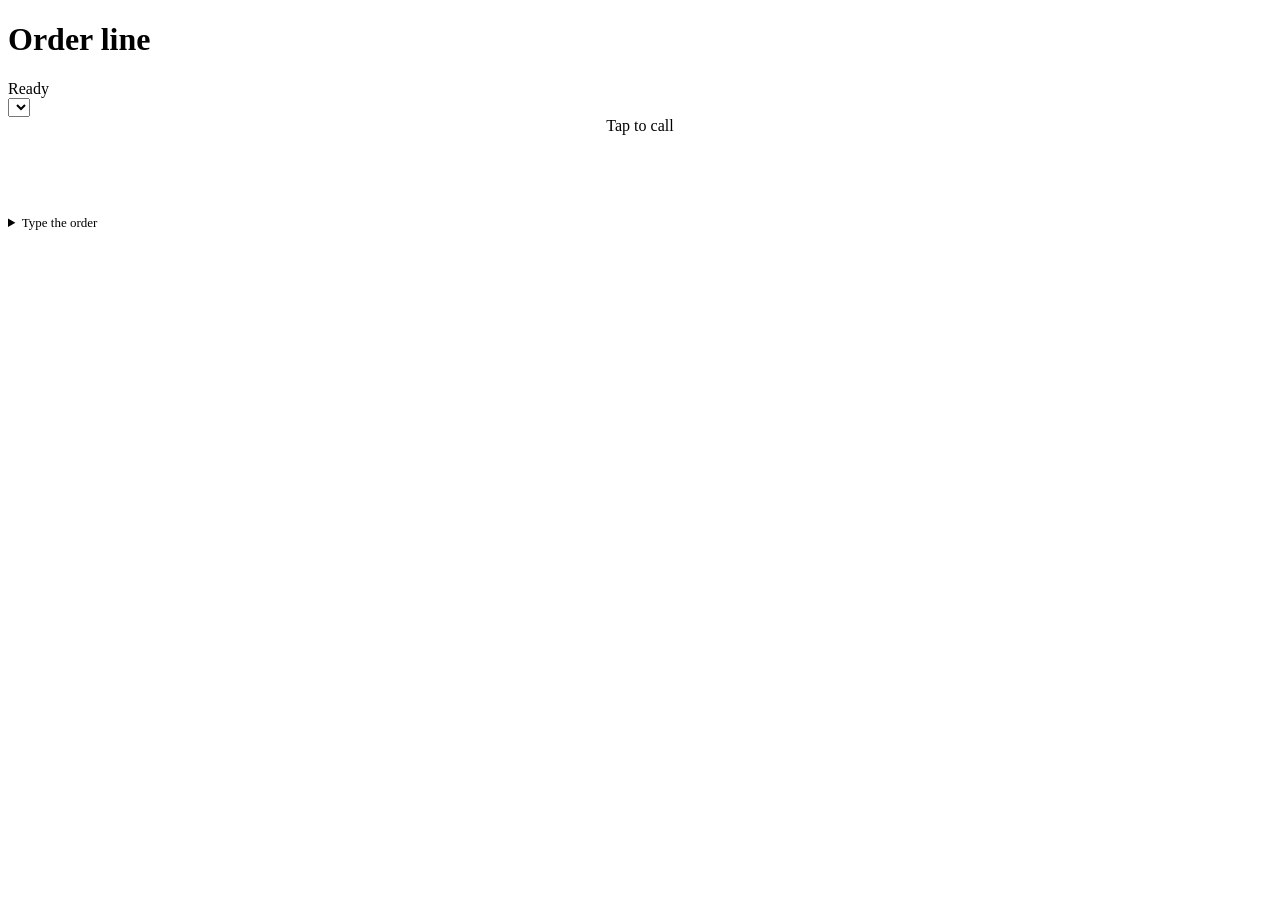
==== trex/web/call.html @ da15c955 "Add the live phone demo: voice order line, driver and dispatcher screens A shop orders on a browser " ====
<!doctype html>
<html lang="en" data-theme="light">
<head>
<meta charset="utf-8">
<meta name="viewport" content="width=device-width, initial-scale=1">
<title>Trex order line</title>
<link rel="stylesheet" href="https://fonts.googleapis.com/css2?family=Instrument+Sans:wght@400;500;600&display=swap">
<link rel="stylesheet" href="/static/phone.css">
<style>
  .dial { width: 76px; height: 76px; border-radius: 50%; border: 0; background: var(--gr-fg); color: #fff; cursor: pointer; display: grid; place-items: center; margin: 4px auto 0; }
  .dial.end { background: var(--accent); }
  .dial svg { width: 30px; height: 30px; }
  .dial.end svg { transform: rotate(135deg); }
  .state { text-align: center; }
  .talk { display: flex; flex-direction: column; gap: 6px; max-height: 38vh; overflow-y: auto; }
  .say { padding: 7px 10px; border-radius: 10px; max-width: 86%; font-size: 14px; }
  .say.them { background: var(--mu-bg); align-self: flex-start; }
  .say.me { background: var(--or-bg); color: var(--or-fg); align-self: flex-end; }
  .say.done { background: var(--gr-bg); color: var(--gr-fg); align-self: stretch; max-width: 100%; font-size: 13px; }
  .steps { display: grid; grid-template-columns: repeat(5, 1fr); gap: 4px; }
  .step { font-size: 11px; color: var(--muted); }
  .step i { display: block; height: 4px; border-radius: 2px; background: var(--track); margin-bottom: 5px; }
  .step.on i { background: var(--accent); }
  .step.on { color: var(--text); }
  details summary { cursor: pointer; color: var(--muted); font-size: 13px; }
  .typed { display: grid; grid-template-columns: 1fr 64px auto; gap: 6px; margin-top: 8px; }
</style>
</head>
<body>
<main>
  <div class="top"><h1>Order line</h1><span class="chip mu" id="line">Ready</span></div>
  <select id="shop" aria-label="Calling as shop"></select>
  <div class="card">
    <div class="state small muted" id="state">Tap to call</div>
    <button class="dial" id="dial" aria-label="Call"><svg viewBox="0 0 24 24" fill="currentColor"><path d="M6.6 10.8a15 15 0 0 0 6.6 6.6l2.2-2.2c.3-.3.7-.4 1-.2 1.1.4 2.3.6 3.6.6.6 0 1 .4 1 1V20c0 .6-.4 1-1 1A17 17 0 0 1 3 4c0-.6.4-1 1-1h3.5c.6 0 1 .4 1 1 0 1.3.2 2.5.6 3.6.1.3 0 .7-.2 1z"/></svg></button>
    <div class="talk" id="talk" aria-live="polite"></div>
  </div>
  <div class="card">
    <div class="steps" id="steps"></div>
    <div class="small muted" id="orders"></div>
  </div>
  <details>
    <summary>Type the order</summary>
    <form class="typed" id="typed">
      <select id="prod" aria-label="Product"></select>
      <input id="qty" type="number" min="1" value="25" aria-label="Cases">
      <button class="btn ink">Send</button>
    </form>
  </details>
  <p class="err" id="err" role="status"></p>
</main>
<script src="/static/phone.js"></script>
<script>
const { esc, post, poll } = Trex;
const $ = (id) => document.getElementById(id);
const params = new URLSearchParams(location.search);
let call = null;

function bubble(cls, text) {
  const el = document.createElement("div");
  el.className = `say ${cls}`;
  el.textContent = text;
  $("talk").appendChild(el);
  $("talk").scrollTop = $("talk").scrollHeight;
}

function setCalling(on, text) {
  $("dial").classList.toggle("end", on);
  $("dial").setAttribute("aria-label", on ? "End call" : "Call");
  $("line").textContent = on ? "On call" : "Ready";
  $("line").className = `chip ${on ? "gr" : "mu"}`;
  $("state").textContent = text;
}

async function runTool(channel, event) {
  let args = {};
  try { args = JSON.parse(event.arguments || "{}"); } catch (e) {}
  let output;
  try {
    output = await post("/api/phone/tool", { retailer: $("shop").value, name: event.name, args });
    if (event.name === "place_order") bubble("done", output.truck ? `${output.status}: ${output.truck}, ${output.fill_percent ?? ""}%` : output.status);
  } catch (e) {
    output = { status: "failed", say: "Abhi system se jawab nahi aaya. Kuch pakka nahi hai." };
  }
  channel.send(JSON.stringify({ type: "conversation.item.create", item: { type: "function_call_output", call_id: event.call_id, output: JSON.stringify(output) } }));
  channel.send(JSON.stringify({ type: "response.create" }));
}

function onEvent(channel, event) {
  if (event.type === "conversation.item.input_audio_transcription.completed" && event.transcript.trim()) bubble("me", event.transcript.trim());
  if (event.type === "response.output_audio_transcript.done" && event.transcript.trim()) bubble("them", event.transcript.trim());
  if (event.type === "response.function_call_arguments.done") runTool(channel, event);
  if (event.type === "error") $("err").textContent = event.error && event.error.message || "Call error";
}

async function start(stream) {
  $("err").textContent = "";
  $("talk").innerHTML = "";
  setCalling(true, "Connecting");
  const mic = stream || await navigator.mediaDevices.getUserMedia({ audio: { echoCancellation: true, noiseSuppression: true } });
  const pc = new RTCPeerConnection();
  const speaker = document.createElement("audio");
  speaker.autoplay = true;
  pc.ontrack = (e) => { speaker.srcObject = e.streams[0]; };
  mic.getTracks().forEach((t) => pc.addTrack(t, mic));
  const channel = pc.createDataChannel("oai-events");
  call = { pc, mic, channel };
  channel.onmessage = (m) => onEvent(channel, JSON.parse(m.data));
  channel.onopen = () => {
    setCalling(true, "Connected");
    channel.send(JSON.stringify({ type: "response.create" }));
  };
  const { secret } = await post("/api/phone/session", { retailer: $("shop").value });
  const offer = await pc.createOffer();
  await pc.setLocalDescription(offer);
  const answer = await fetch("https://api.openai.com/v1/realtime/calls", { method: "POST", headers: { Authorization: `Bearer ${secret}`, "Content-Type": "application/sdp" }, body: offer.sdp });
  if (!answer.ok) throw new Error(`The call did not connect (${answer.status})`);
  await pc.setRemoteDescription({ type: "answer", sdp: await answer.text() });
}

function hangUp(text) {
  if (call) {
    call.channel.close();
    call.pc.close();
    call.mic.getTracks().forEach((t) => t.stop());
  }
  call = null;
  setCalling(false, text || "Call ended");
}

$("dial").addEventListener("click", async () => {
  if (call) return hangUp();
  try { await start(); }
  catch (e) {
    hangUp("Tap to call");
    $("err").textContent = e.name === "NotAllowedError" ? "Allow the microphone to call" : e.message;
  }
});

$("typed").addEventListener("submit", async (event) => {
  event.preventDefault();
  $("err").textContent = "";
  try {
    const r = await post("/api/phone/tool", { retailer: $("shop").value, name: "place_order", args: { product: $("prod").value, quantity: Number($("qty").value), unit: "case" } });
    bubble("done", r.say);
  } catch (e) { $("err").textContent = e.message; }
});

const LABELS = [["order", "Order"], ["truck", "Truck"], ["driver", "Driver"], ["left", "Left depot"], ["delivered", "Delivered"]];
function drawShop(d) {
  $("steps").innerHTML = LABELS.map(([k, label]) => {
    const v = d.steps[k];
    const shown = k === "order" || !v ? label : k === "delivered" ? (v === "delivered" ? label : "Failed") : esc(v);
    return `<div class="step ${v ? "on" : ""}"><i></i>${shown}</div>`;
  }).join("");
  $("orders").textContent = (d.orders || []).map((o) => `${o.pieces} pcs ${o.product}`).join(", ");
}

(async function init() {
  const shops = await (await fetch("/api/phone/shops")).json();
  $("shop").innerHTML = shops.map((s) => `<option value="${esc(s.id)}">${esc(s.name)} (${esc(s.id)})</option>`).join("");
  const wanted = params.get("shop");
  if (wanted) $("shop").value = wanted;
  const products = await (await fetch("/api/phone/products")).json();
  $("prod").innerHTML = products.map((p) => `<option value="${esc(p.id)}">${esc(p.name)}</option>`).join("");
  poll(() => `/api/phone/shop/${encodeURIComponent($("shop").value)}`, drawShop, 1500);
})();

window.trexCall = { start, hangUp, say(text) {
  call.channel.send(JSON.stringify({ type: "conversation.item.create", item: { type: "message", role: "user", content: [{ type: "input_text", text }] } }));
  call.channel.send(JSON.stringify({ type: "response.create" }));
} };
</script>
</body>
</html>
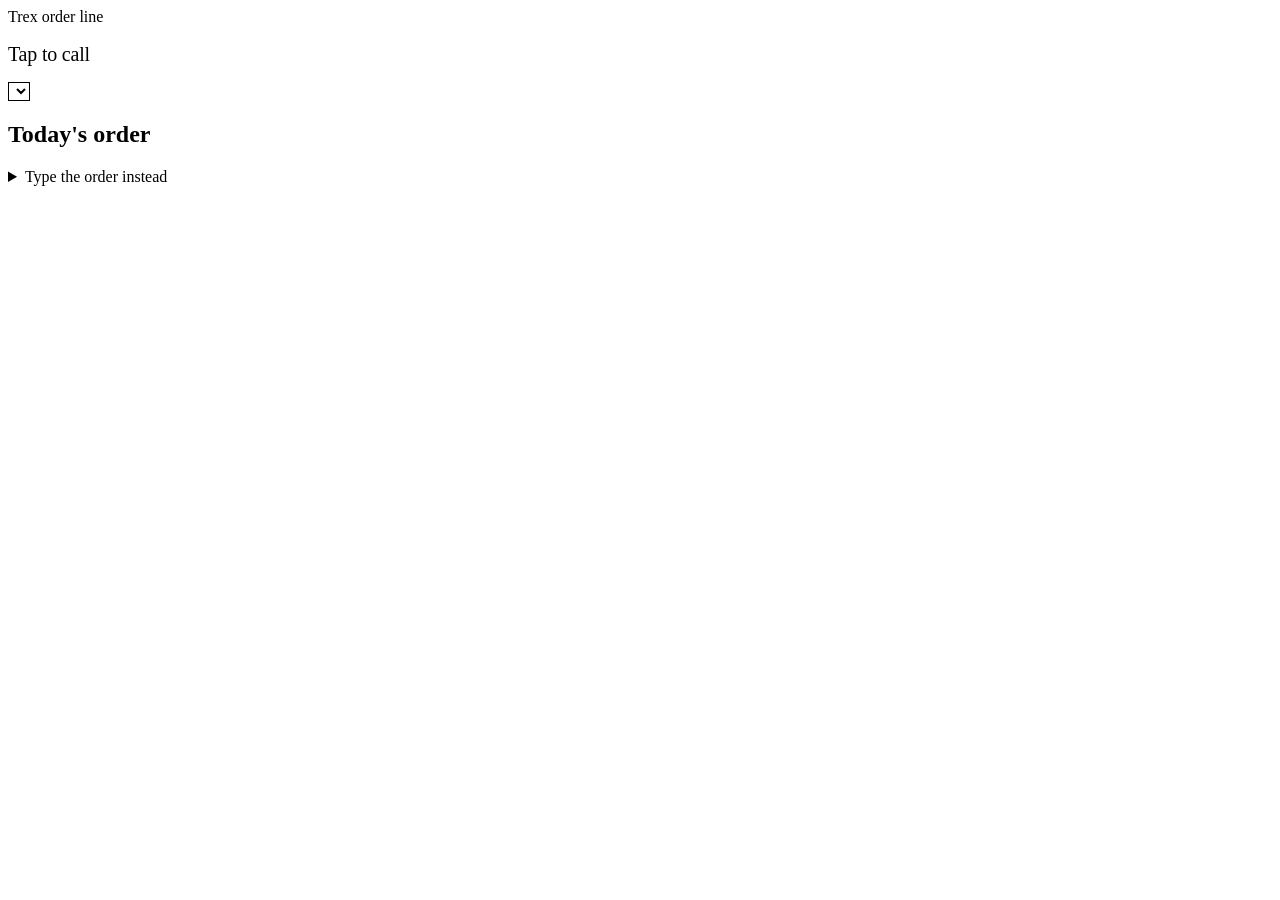
==== commit e3a2796c: "Rebuild the phone screens as mobile dashboards with history, and offer jobs to better-rated drivers " ====
--- a/trex/web/call.html
+++ b/trex/web/call.html
@@ -7,53 +7,59 @@
 <link rel="stylesheet" href="https://fonts.googleapis.com/css2?family=Instrument+Sans:wght@400;500;600&display=swap">
 <link rel="stylesheet" href="/static/phone.css">
 <style>
-  .dial { width: 76px; height: 76px; border-radius: 50%; border: 0; background: var(--gr-fg); color: #fff; cursor: pointer; display: grid; place-items: center; margin: 4px auto 0; }
+  .dial { width: 68px; height: 68px; border-radius: 50%; border: 0; background: var(--call); color: #fff; cursor: pointer; display: grid; place-items: center; flex: none; }
   .dial.end { background: var(--accent); }
-  .dial svg { width: 30px; height: 30px; }
+  .dial svg { width: 28px; height: 28px; }
   .dial.end svg { transform: rotate(135deg); }
-  .state { text-align: center; }
-  .talk { display: flex; flex-direction: column; gap: 6px; max-height: 38vh; overflow-y: auto; }
-  .say { padding: 7px 10px; border-radius: 10px; max-width: 86%; font-size: 14px; }
-  .say.them { background: var(--mu-bg); align-self: flex-start; }
-  .say.me { background: var(--or-bg); color: var(--or-fg); align-self: flex-end; }
-  .say.done { background: var(--gr-bg); color: var(--gr-fg); align-self: stretch; max-width: 100%; font-size: 13px; }
-  .steps { display: grid; grid-template-columns: repeat(5, 1fr); gap: 4px; }
-  .step { font-size: 11px; color: var(--muted); }
-  .step i { display: block; height: 4px; border-radius: 2px; background: var(--track); margin-bottom: 5px; }
-  .step.on i { background: var(--accent); }
-  .step.on { color: var(--text); }
-  details summary { cursor: pointer; color: var(--muted); font-size: 13px; }
-  .typed { display: grid; grid-template-columns: 1fr 64px auto; gap: 6px; margin-top: 8px; }
+  .callhead { display: flex; align-items: center; justify-content: space-between; gap: 12px; }
+  .hero .label b { color: var(--on-hero); font-weight: 500; }
+  .hero h2 { font-size: 20px; font-weight: 500; letter-spacing: -0.01em; }
+  .hero select { background: var(--hero); border-color: var(--hero-rule); color: var(--on-hero); }
+  .talk { display: flex; flex-direction: column; gap: 6px; max-height: 240px; overflow-y: auto; }
+  .talk:empty { display: none; }
+  .say { padding: 7px 10px; border-radius: 12px; max-width: 86%; font-size: 14px; }
+  .say.them { background: #2F2F29; color: #FAFAF7; align-self: flex-start; }
+  .say.me { background: var(--accent); color: #fff; align-self: flex-end; }
+  .say.done { background: #16301F; color: #72CF99; align-self: stretch; max-width: 100%; font-size: 13px; }
+  .typed { display: grid; grid-template-columns: 1fr 62px auto; gap: 6px; margin-top: 10px; }
+  details > summary { cursor: pointer; }
 </style>
 </head>
 <body>
-<main>
-  <div class="top"><h1>Order line</h1><span class="chip mu" id="line">Ready</span></div>
-  <select id="shop" aria-label="Calling as shop"></select>
-  <div class="card">
-    <div class="state small muted" id="state">Tap to call</div>
-    <button class="dial" id="dial" aria-label="Call"><svg viewBox="0 0 24 24" fill="currentColor"><path d="M6.6 10.8a15 15 0 0 0 6.6 6.6l2.2-2.2c.3-.3.7-.4 1-.2 1.1.4 2.3.6 3.6.6.6 0 1 .4 1 1V20c0 .6-.4 1-1 1A17 17 0 0 1 3 4c0-.6.4-1 1-1h3.5c.6 0 1 .4 1 1 0 1.3.2 2.5.6 3.6.1.3 0 .7-.2 1z"/></svg></button>
-    <div class="talk" id="talk" aria-live="polite"></div>
-  </div>
-  <div class="card">
-    <div class="steps" id="steps"></div>
-    <div class="small muted" id="orders"></div>
-  </div>
-  <details>
-    <summary>Type the order</summary>
-    <form class="typed" id="typed">
-      <select id="prod" aria-label="Product"></select>
-      <input id="qty" type="number" min="1" value="25" aria-label="Cases">
-      <button class="btn ink">Send</button>
-    </form>
-  </details>
-  <p class="err" id="err" role="status"></p>
-</main>
+<div class="app">
+  <header class="bar" id="bar"></header>
+  <main class="content">
+    <div class="hero">
+      <div class="callhead">
+        <div class="grow"><div class="label" id="line">Trex order line</div><h2 id="state">Tap to call</h2></div>
+        <button class="dial" id="dial" aria-label="Call"><svg viewBox="0 0 24 24" fill="currentColor"><path d="M6.6 10.8a15 15 0 0 0 6.6 6.6l2.2-2.2c.3-.3.7-.4 1-.2 1.1.4 2.3.6 3.6.6.6 0 1 .4 1 1V20c0 .6-.4 1-1 1A17 17 0 0 1 3 4c0-.6.4-1 1-1h3.5c.6 0 1 .4 1 1 0 1.3.2 2.5.6 3.6.1.3 0 .7-.2 1z"/></svg></button>
+      </div>
+      <div class="talk" id="talk" aria-live="polite"></div>
+      <select id="shop" aria-label="Calling as shop"></select>
+    </div>
+    <div class="sec"><h2>Today's order</h2></div>
+    <div class="card">
+      <div class="steps" id="steps"></div>
+      <div class="small" id="orders"></div>
+      <details>
+        <summary class="small muted">Type the order instead</summary>
+        <form class="typed" id="typed">
+          <select id="prod" aria-label="Product"></select>
+          <input id="qty" type="number" min="1" value="25" aria-label="Cases">
+          <button class="btn mini ink">Send</button>
+        </form>
+      </details>
+    </div>
+    <p class="err" id="err" role="status"></p>
+    <div id="history" style="display:flex;flex-direction:column;gap:12px"></div>
+  </main>
+</div>
 <script src="/static/phone.js"></script>
 <script>
-const { esc, post, poll } = Trex;
+const { esc, rupees, day, post, poll, getJson, STAND_IN, MARK } = Trex;
 const $ = (id) => document.getElementById(id);
 const params = new URLSearchParams(location.search);
+const DELIVERY = { delivered: ["gr", "Delivered"], late: ["am", "Late"], short: ["or", "Short"] };
 let call = null;
 
 function bubble(cls, text) {
@@ -67,8 +73,7 @@
 function setCalling(on, text) {
   $("dial").classList.toggle("end", on);
   $("dial").setAttribute("aria-label", on ? "End call" : "Call");
-  $("line").textContent = on ? "On call" : "Ready";
-  $("line").className = `chip ${on ? "gr" : "mu"}`;
+  $("line").textContent = on ? "On call" : "Trex order line";
   $("state").textContent = text;
 }
 
@@ -78,7 +83,7 @@
   let output;
   try {
     output = await post("/api/phone/tool", { retailer: $("shop").value, name: event.name, args });
-    if (event.name === "place_order") bubble("done", output.truck ? `${output.status}: ${output.truck}, ${output.fill_percent ?? ""}%` : output.status);
+    if (event.name === "place_order" && output.status === "added") bubble("done", `Added to truck ${output.truck}, now ${output.fill_percent}% full`);
   } catch (e) {
     output = { status: "failed", say: "Abhi system se jawab nahi aaya. Kuch pakka nahi hai." };
   }
@@ -153,16 +158,47 @@
     const shown = k === "order" || !v ? label : k === "delivered" ? (v === "delivered" ? label : "Failed") : esc(v);
     return `<div class="step ${v ? "on" : ""}"><i></i>${shown}</div>`;
   }).join("");
-  $("orders").textContent = (d.orders || []).map((o) => `${o.pieces} pcs ${o.product}`).join(", ");
+  $("orders").innerHTML = (d.orders || []).length
+    ? d.orders.map((o) => `<div class="row between"><span>${esc(o.product)}</span><b class="num" style="font-weight:500">${esc(o.pieces)} pcs</b></div>`).join("")
+    : `<span class="muted">No order yet today</span>`;
+}
+
+function drawHistory(h) {
+  $("bar").innerHTML = `${MARK}<div class="who"><h1>${esc(h.name)}</h1><small class="mono">${esc(h.retailer)}</small></div><span class="chip gr">Real bills</span>`;
+  const usual = h.usual.map((u) => `<div class="item"><div class="main"><b>${esc(u.name)}</b><div class="share"><i style="width:${Math.max(3, u.share * 100)}%"></i></div></div><div class="side"><b>${esc(rupees(u.amount_inr))}</b><span class="tiny muted">${esc(u.bills)} bill${u.bills === 1 ? "" : "s"}</span></div></div>`).join("");
+  const rows = (b) => {
+    const tone = DELIVERY[b.delivery] || ["mu", b.delivery];
+    return `<div class="item"><div class="main"><b>${esc(day(b.date))}</b><span>${esc(b.lines)} items · ${esc(b.top_products[0] || "")}</span></div><div class="side"><b>${esc(rupees(b.amount_inr))}</b><span class="chip ${tone[0]}">${tone[1]}</span></div></div>`;
+  };
+  const first = h.bills.slice(0, 5).map(rows).join("");
+  const rest = h.bills.slice(5).map(rows).join("");
+  $("history").innerHTML = `
+    <div class="sec"><h2>This month, to ${esc(day(h.records_to))}</h2><span class="chip gr">Real bills</span></div>
+    <div class="tiles">
+      <div class="tile"><b>${esc(rupees(h.total_inr))}</b><span>Billed</span></div>
+      <div class="tile"><b>${esc(h.bills_count)}</b><span>Bills</span></div>
+      <div class="tile"><b>${esc(rupees(h.average_inr))}</b><span>Average bill</span></div>
+      <div class="tile"><b>${esc(day(h.last_bill))}</b><span>Last bill</span></div>
+    </div>
+    <div class="sec"><h2>Usually buys</h2></div>
+    <div class="card list">${usual}</div>
+    <div class="sec"><h2>Past bills</h2><span class="row tight tiny muted">Delivery status ${STAND_IN}</span></div>
+    <div class="card list">${first}${rest ? `<details class="more"><summary>Show ${h.bills.length - 5} more</summary>${rest}</details>` : ""}</div>`;
+}
+
+function loadHistory() {
+  getJson(`/api/history/shop/${encodeURIComponent($("shop").value)}`).then(drawHistory).catch((e) => { $("err").textContent = e.message; });
 }
 
 (async function init() {
-  const shops = await (await fetch("/api/phone/shops")).json();
+  const shops = await getJson("/api/phone/shops");
   $("shop").innerHTML = shops.map((s) => `<option value="${esc(s.id)}">${esc(s.name)} (${esc(s.id)})</option>`).join("");
-  const wanted = params.get("shop");
-  if (wanted) $("shop").value = wanted;
-  const products = await (await fetch("/api/phone/products")).json();
+  const wanted = params.get("shop") || "R-865";
+  if (shops.some((s) => s.id === wanted)) $("shop").value = wanted;
+  const products = await getJson("/api/phone/products");
   $("prod").innerHTML = products.map((p) => `<option value="${esc(p.id)}">${esc(p.name)}</option>`).join("");
+  $("shop").addEventListener("change", loadHistory);
+  loadHistory();
   poll(() => `/api/phone/shop/${encodeURIComponent($("shop").value)}`, drawShop, 1500);
 })();
 
